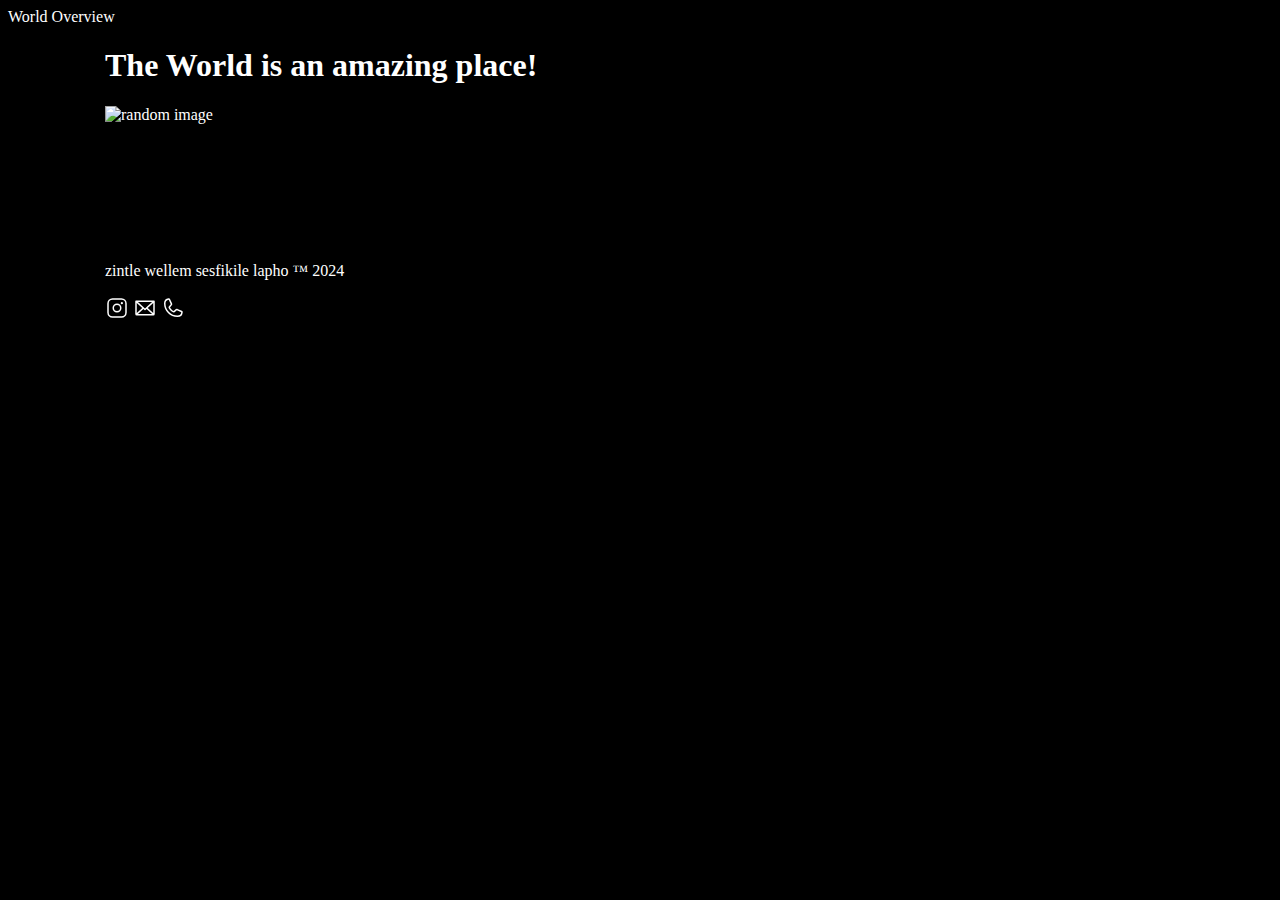
==== index.html @ 12782612 "el oh el" ====
<!DOCTYPE html>
<html lang="en">
<head>
    <meta charset="UTF-8">
    <meta name="viewport" content="width=device-width, initial-scale=1.0">
    <link rel="stylesheet" href="main.css"
    <title>World Overview</title>
</head>
<body>
    <main>
        <header>
            <h1> The World is an amazing place!</h1>
        </header>
        <section>
            <img src="https://picsum.photos/seed/two/800/400" alt="random image" />
            <ol>
                <li>
                    <a href="index.html"><img src="https://picsum.photos/seed/two/120/120" alt="">
                    </a>
                </li>
            
                <li>
                    <a href="two.html"><img src="https://picsum.photos/seed/forty/120/120" alt="">
                    </a>
                </li>
            
                <li>
                    <a href="three.html"><img src="https://picsum.photos/seed/six/120/120" alt="">
                    </a>
                </li>
            
                <li>
                    <a href="four.html"><img src="https://picsum.photos/seed/three/120/120" alt="">
                    </a>
                </li>
            
                <li>
                    <a href="five.html"><img src="https://picsum.photos/seed/nine/120/120" alt="">
                    </a>
                </li>
            
                <li>
                    <a href="six.html"><img src="https://picsum.photos/seed/ten/120/120" alt="">
                    </a>
                </li>
            </ol>
        </section>
        <footer>
            <p>zintle wellem sesfikile lapho &trade; 2024</p>
            <p>
                <a href="https//instagram.com/zintle.wellem"><img src="images/instagram-logo (1).svg" alt=""></a>
                <a href="mailto:"zintlewellem2@gmail.com<a><img src="images/envelope.svg" alt=""></a>
                <a href="tel:0610256932"><img src="images/phone.svg" alt=""></a>
            </p>
        </footer>
    </main>
</body>
</html
---- main.css ----
body {
  background-color: black;
  color: white;
}
main {
  background-color: black;
  width: 1070px;
  margin-top: 0%;
  margin-bottom: 0%;
  margin-left: auto;
  margin-right: auto;
}
section {
  display: grid;
  grid-template-columns: 800px 250px;
  gap: 20px;
}
section ol {
  background-color: black;
  margin: 0;
  padding: 0;
  list-style: none;
  display: grid;
  grid-template-columns: 120px 120px;
  grid-template-rows: 120px;
  gap: 10px;
}
section ol li img {
  display: block;
  opacity: 0.5;
  transition: all 1;
}
section ol li a:hover img {
  opacity: 1;
  outline: 5px solid cyan;
}
section ol li .selected a img {
  opacity: 1;
  outline: 5px solid #ffff;
}
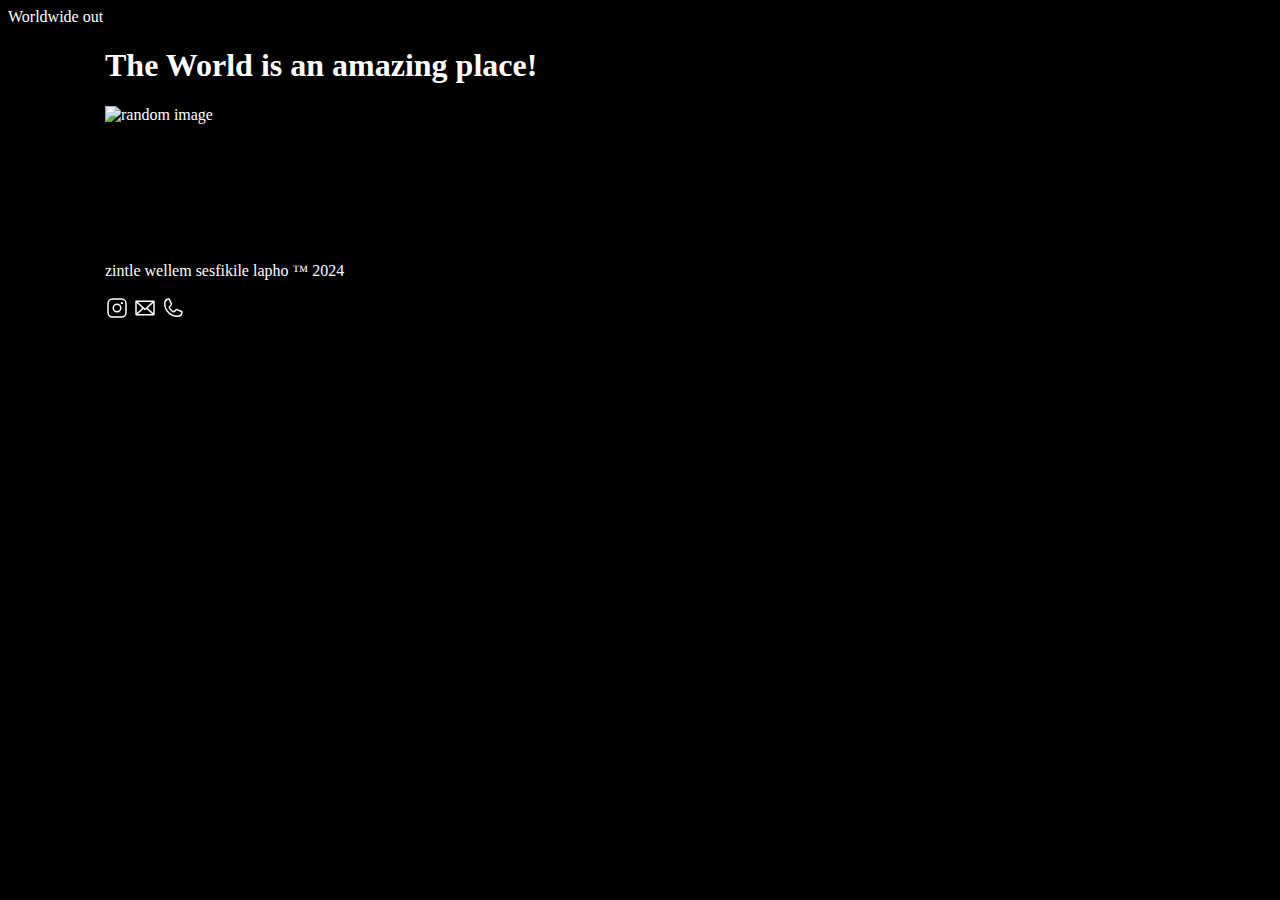
==== commit 7910047d: "lol" ====
--- a/index.html
+++ b/index.html
@@ -4,7 +4,7 @@
     <meta charset="UTF-8">
     <meta name="viewport" content="width=device-width, initial-scale=1.0">
     <link rel="stylesheet" href="main.css"
-    <title>World Overview</title>
+    <title> Worldwide out</title>
 </head>
 <body>
     <main>
